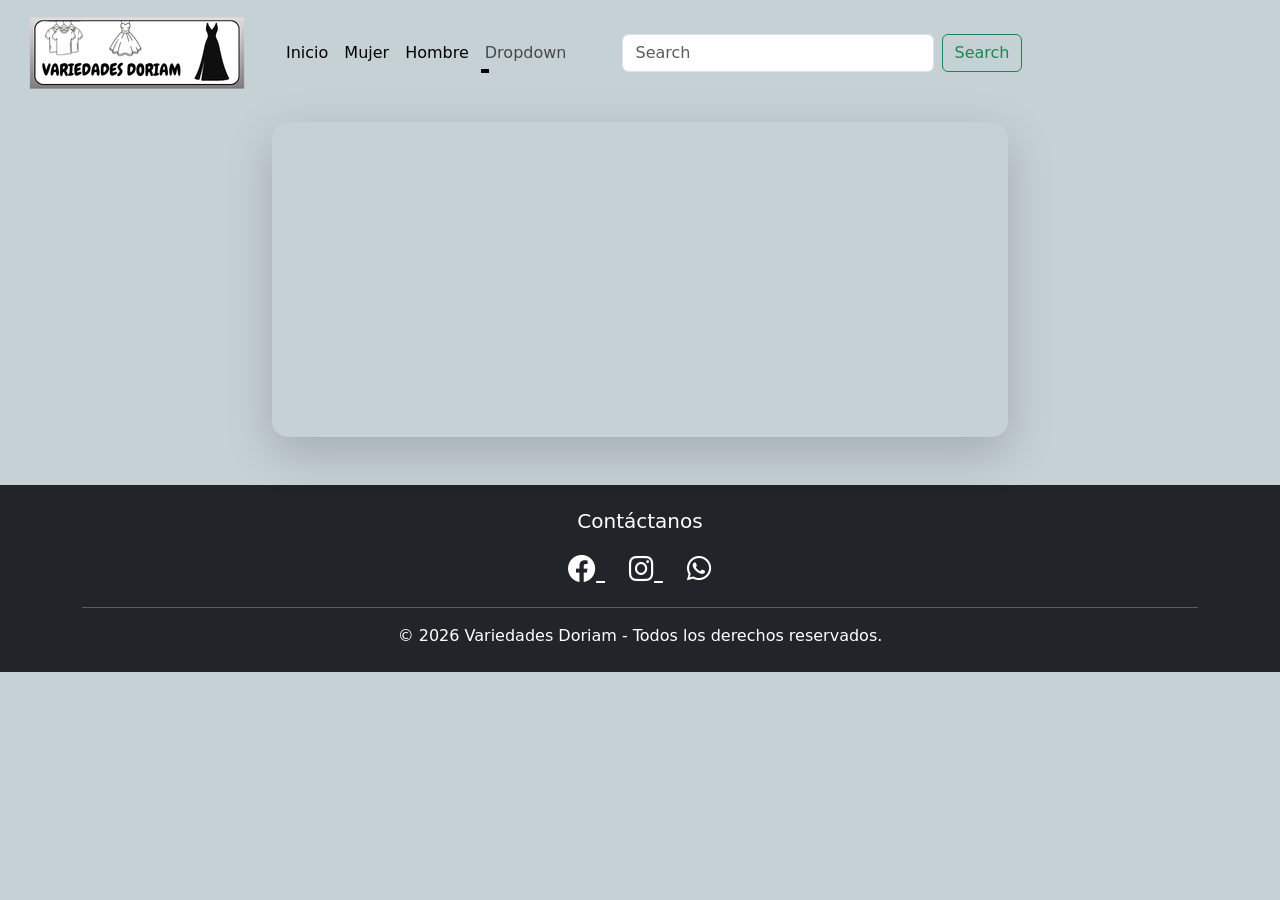
==== index.html @ efe27713 "Add files via upload" ====
<!DOCTYPE html>
<html lang="en">

<head>
    <meta charset="UTF-8">
    <meta name="viewport" content="width=device-width, initial-scale=1.0">
    <title>Variedades Doriam Tienda</title>


    <link href="https://cdn.jsdelivr.net/npm/bootstrap@5.3.0/dist/css/bootstrap.min.css" rel="stylesheet">
    <link rel="stylesheet" href="css/estilos.css">

</head>

<body>

    <!--Navbar-->
    <nav class="navbar navbar-expand-lg mi-navbar">
        <div class="container-fluid">
            <a class="navbar-brand" href="index.html">
                <img src="logo/Logo.png" alt="">
            </a>
            <button class="navbar-toggler" type="button" data-bs-toggle="collapse"
                data-bs-target="#navbarSupportedContent" aria-controls="navbarSupportedContent" aria-expanded="false"
                aria-label="Toggle navigation">
                <span class="navbar-toggler-icon"></span>
            </button>
            <div class="collapse navbar-collapse" id="navbarSupportedContent">
                <ul class="navbar-nav mb-2 mb-lg-0">
                    <li class="nav-item">
                        <a class="nav-link active" aria-current="page" href="index.html">Inicio</a>
                    </li>
                    <li class="nav-item">
                        <a class="nav-link active" href="Mujer.html">Mujer</a>
                    </li>
                    <li class="nav-item">
                        <a class="nav-link active" href="Hombre.html">Hombre</a>
                    </li>
                    <li class="nav-item active dropdown">
                        <a class="nav-link dropdown-toggle" href="#" role="button" data-bs-toggle="dropdown"
                            aria-expanded="false">
                            Dropdown
                        </a>
                        <ul class="dropdown-menu">
                            <li><a class="dropdown-item" href="#">Action</a></li>
                            <li><a class="dropdown-item" href="#">Another action</a></li>
                            <li>
                                <hr class="dropdown-divider">
                            </li>
                            <li><a class="dropdown-item" href="#">Something else here</a></li>
                        </ul>
                    </li>
                </ul>
                <form class="d-flex ms-5" role="search" style="width: 400px;">
                    <input class="form-control me-2" type="search" id="inputBusqueda" placeholder="Search"
                        aria-label="Search" />
                    <button class="btn btn-outline-success" type="submit">Search</button>
                </form>


            </div>
        </div>
    </nav>


    <div class="container mt-3">
        <div class="row justify-content-center">
            <div class="col-md-10 col-lg-8">
                <div class="ratio ratio-21x9 shadow-lg rounded-4 overflow-hidden">
                    <video autoplay muted loop playsinline>
                        <source src="Video/VideoLogo.mp4" type="video/mp4">
                    </video>
                </div>
            </div>
        </div>
    </div>



    <footer class="bg-dark text-white pt-4 pb-2 mt-5">
        <div class="container text-center">
            <h5 class="mb-3">Contáctanos</h5>

            <div class="mb-3">
                <a href="https://www.facebook.com/share/1BS9WmBLw5/?mibextid=wwXIfr" target="_blank"
                    class="text-white me-4 fs-3">
                    <i class="fab fa-facebook"></i>
                </a>
                <a href="https://instagram.com/tupagina" target="_blank" class="text-white me-4 fs-3">
                    <i class="fab fa-instagram"></i>
                </a>
                <a href="https://wa.me/50379222520" target="_blank" class="text-white fs-3">
                    <i class="fab fa-whatsapp"></i>
                </a>
            </div>

            <hr class="bg-white">
            <p>&copy; 2026 Variedades Doriam - Todos los derechos reservados.</p>
        </div>
    </footer>










    <script src="https://cdn.jsdelivr.net/npm/bootstrap@5.3.0/dist/js/bootstrap.bundle.min.js"></script>
    <script src="js/buscador.js"></script>
    <link rel="stylesheet" href="https://cdnjs.cloudflare.com/ajax/libs/font-awesome/6.0.0/css/all.min.css">
</body>

</html>
---- css/estilos.css ----
body {
    background-color: #C6D1D5;
}

mi-navbar{
     background-color: #C6D1D5;
}

.nav-link {
    transition: all 0.3s ease; /* Esta es la clave: hace que el cambio no sea de golpe, sino suave */
    position: relative;
}

.nav-link:hover {
    color: black !important; /* Cambia a verde (o el color del logo) */
    transform: scale(1.1);      /* Crece un poquito (10%) */
}

.nav-link::after {
    content: '';
    position: absolute;
    width: 0;
    height: 2px;
    bottom: 0;
    left: 0;
    background-color: black;
    transition: width 0.3s;
}

.nav-link:hover::after {
    width: 100%; /* La rayita se extiende al pasar el mouse */
}

.btn-outline-success {
    transition: transform 0.2s;
}

.btn-outline-success:hover {
    background-color: black !important;
    color: white !important;
    transform: translateY(-3px); /* El botón "salta" un poquito hacia arriba */
    box-shadow: 0 4px 8px rgba(0,0,0,0.2); /* Le da una sombra para que parezca que flota */
}
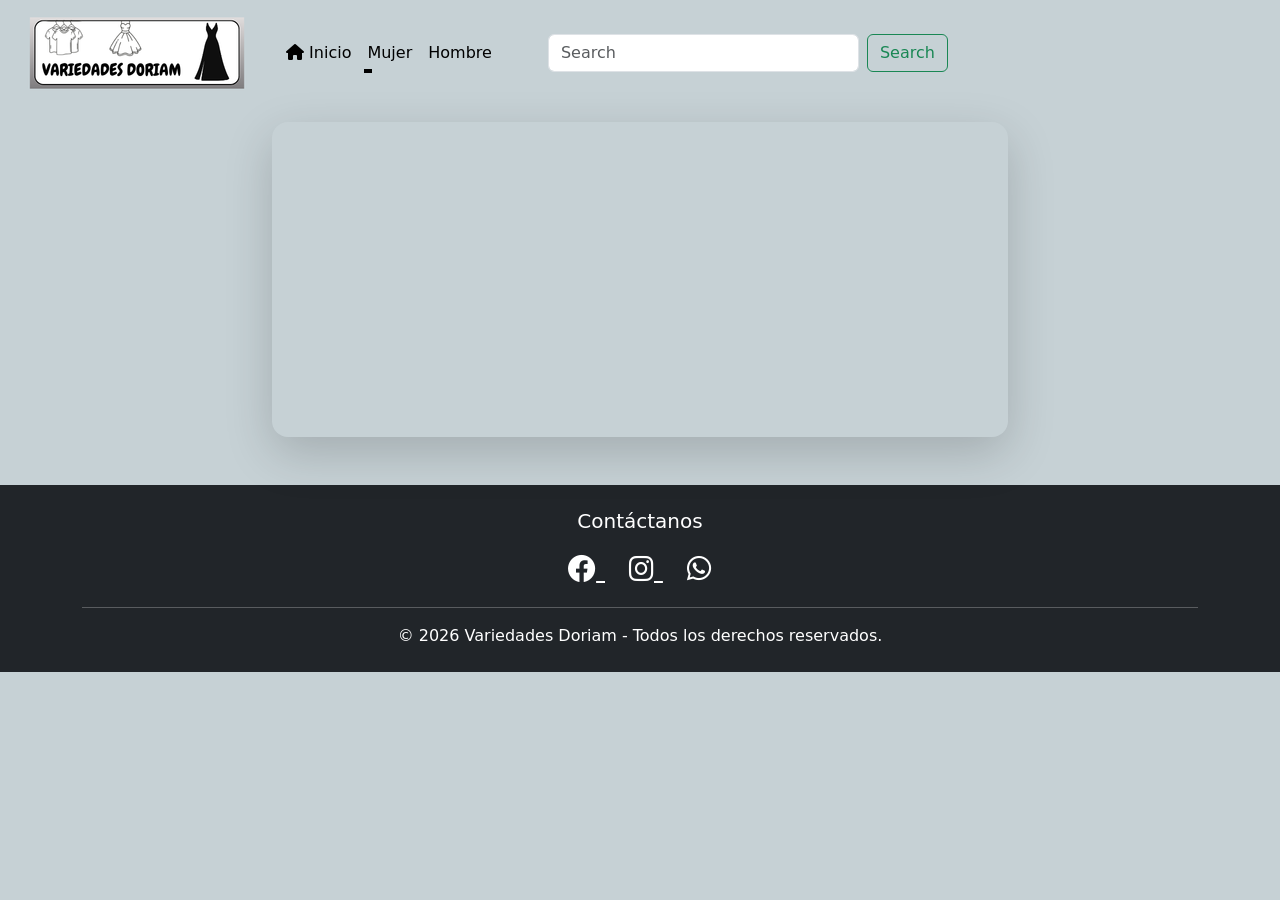
==== commit 14f035b0: "NUEVOS ARCHIVOS" ====
--- a/index.html
+++ b/index.html
@@ -17,7 +17,7 @@
     <!--Navbar-->
     <nav class="navbar navbar-expand-lg mi-navbar">
         <div class="container-fluid">
-            <a class="navbar-brand" href="index.html">
+            <a class="navbar-brand" href="./">
                 <img src="logo/Logo.png" alt="">
             </a>
             <button class="navbar-toggler" type="button" data-bs-toggle="collapse"
@@ -28,27 +28,22 @@
             <div class="collapse navbar-collapse" id="navbarSupportedContent">
                 <ul class="navbar-nav mb-2 mb-lg-0">
                     <li class="nav-item">
-                        <a class="nav-link active" aria-current="page" href="index.html">Inicio</a>
+                        <a class="nav-link active" aria-current="page" href="./"><i class="fa-solid fa-house"></i> Inicio</a>
+                    </li>
+                    <li class="nav-item active dropdown">
+                        <a class="nav-link active dropdown-toggle" href="#" role="button" data-bs-toggle="dropdown"
+                            aria-expanded="false">
+                            Mujer
+                        </a> 
+                        <ul class="dropdown-menu">
+                            <li><a class="dropdown-item" href="vestidos/">Vestidos</a></li>
+                            <li><a class="dropdown-item" href="faldas/">Faldas</a></li>
+                            <li><a class="dropdown-item" href="camisas/"> Camisas</a></li>
+                            </li>
+                        </ul>
                     </li>
                     <li class="nav-item">
-                        <a class="nav-link active" href="Mujer.html">Mujer</a>
-                    </li>
-                    <li class="nav-item">
-                        <a class="nav-link active" href="Hombre.html">Hombre</a>
-                    </li>
-                    <li class="nav-item active dropdown">
-                        <a class="nav-link dropdown-toggle" href="#" role="button" data-bs-toggle="dropdown"
-                            aria-expanded="false">
-                            Dropdown
-                        </a>
-                        <ul class="dropdown-menu">
-                            <li><a class="dropdown-item" href="#">Action</a></li>
-                            <li><a class="dropdown-item" href="#">Another action</a></li>
-                            <li>
-                                <hr class="dropdown-divider">
-                            </li>
-                            <li><a class="dropdown-item" href="#">Something else here</a></li>
-                        </ul>
+                        <a class="nav-link active" href="">Hombre</a>
                     </li>
                 </ul>
                 <form class="d-flex ms-5" role="search" style="width: 400px;">
@@ -61,6 +56,7 @@
             </div>
         </div>
     </nav>
+
 
 
     <div class="container mt-3">
@@ -76,7 +72,7 @@
     </div>
 
 
-
+<!--Footer-->
     <footer class="bg-dark text-white pt-4 pb-2 mt-5">
         <div class="container text-center">
             <h5 class="mb-3">Contáctanos</h5>
@@ -86,10 +82,10 @@
                     class="text-white me-4 fs-3">
                     <i class="fab fa-facebook"></i>
                 </a>
-                <a href="https://instagram.com/tupagina" target="_blank" class="text-white me-4 fs-3">
+                <a href="https://www.instagram.com/dav_hnz/" target="_blank" class="text-white me-4 fs-3">
                     <i class="fab fa-instagram"></i>
                 </a>
-                <a href="https://wa.me/50379222520" target="_blank" class="text-white fs-3">
+                <a href="https://wa.me/50379425930" target="_blank" class="text-white fs-3">
                     <i class="fab fa-whatsapp"></i>
                 </a>
             </div>
--- a/css/estilos.css
+++ b/css/estilos.css
@@ -42,3 +42,31 @@
     box-shadow: 0 4px 8px rgba(0,0,0,0.2); /* Le da una sombra para que parezca que flota */
 }
 
+
+.titulo-diseno{
+   color: black; /* Un morado vibrante */
+    text-transform: uppercase;
+    font-family: 'Georgia', serif; /* Una letra con remates ayuda al look */
+    letter-spacing: 8px;
+    font-weight: 900;
+    text-shadow: 
+        0 0 10px white,
+        0 0 20px gray,
+        3px 3px 2px rgba(0, 0, 0, 0.8);
+    transition: 0.3s;
+}
+
+.titulo-diseno:hover{
+    color: black;
+    text-shadow: 0 0 40px black;
+}
+
+/* Esto obliga a todas las fotos a medir lo mismo */
+.tarjeta-producto .card-img-top {
+    height: 300px; /* Ajusta esta altura a tu gusto */
+    object-fit: cover; /* Recorta la imagen para que llene el espacio sin estirarse */
+    width: 100%;
+}
+
+
+
